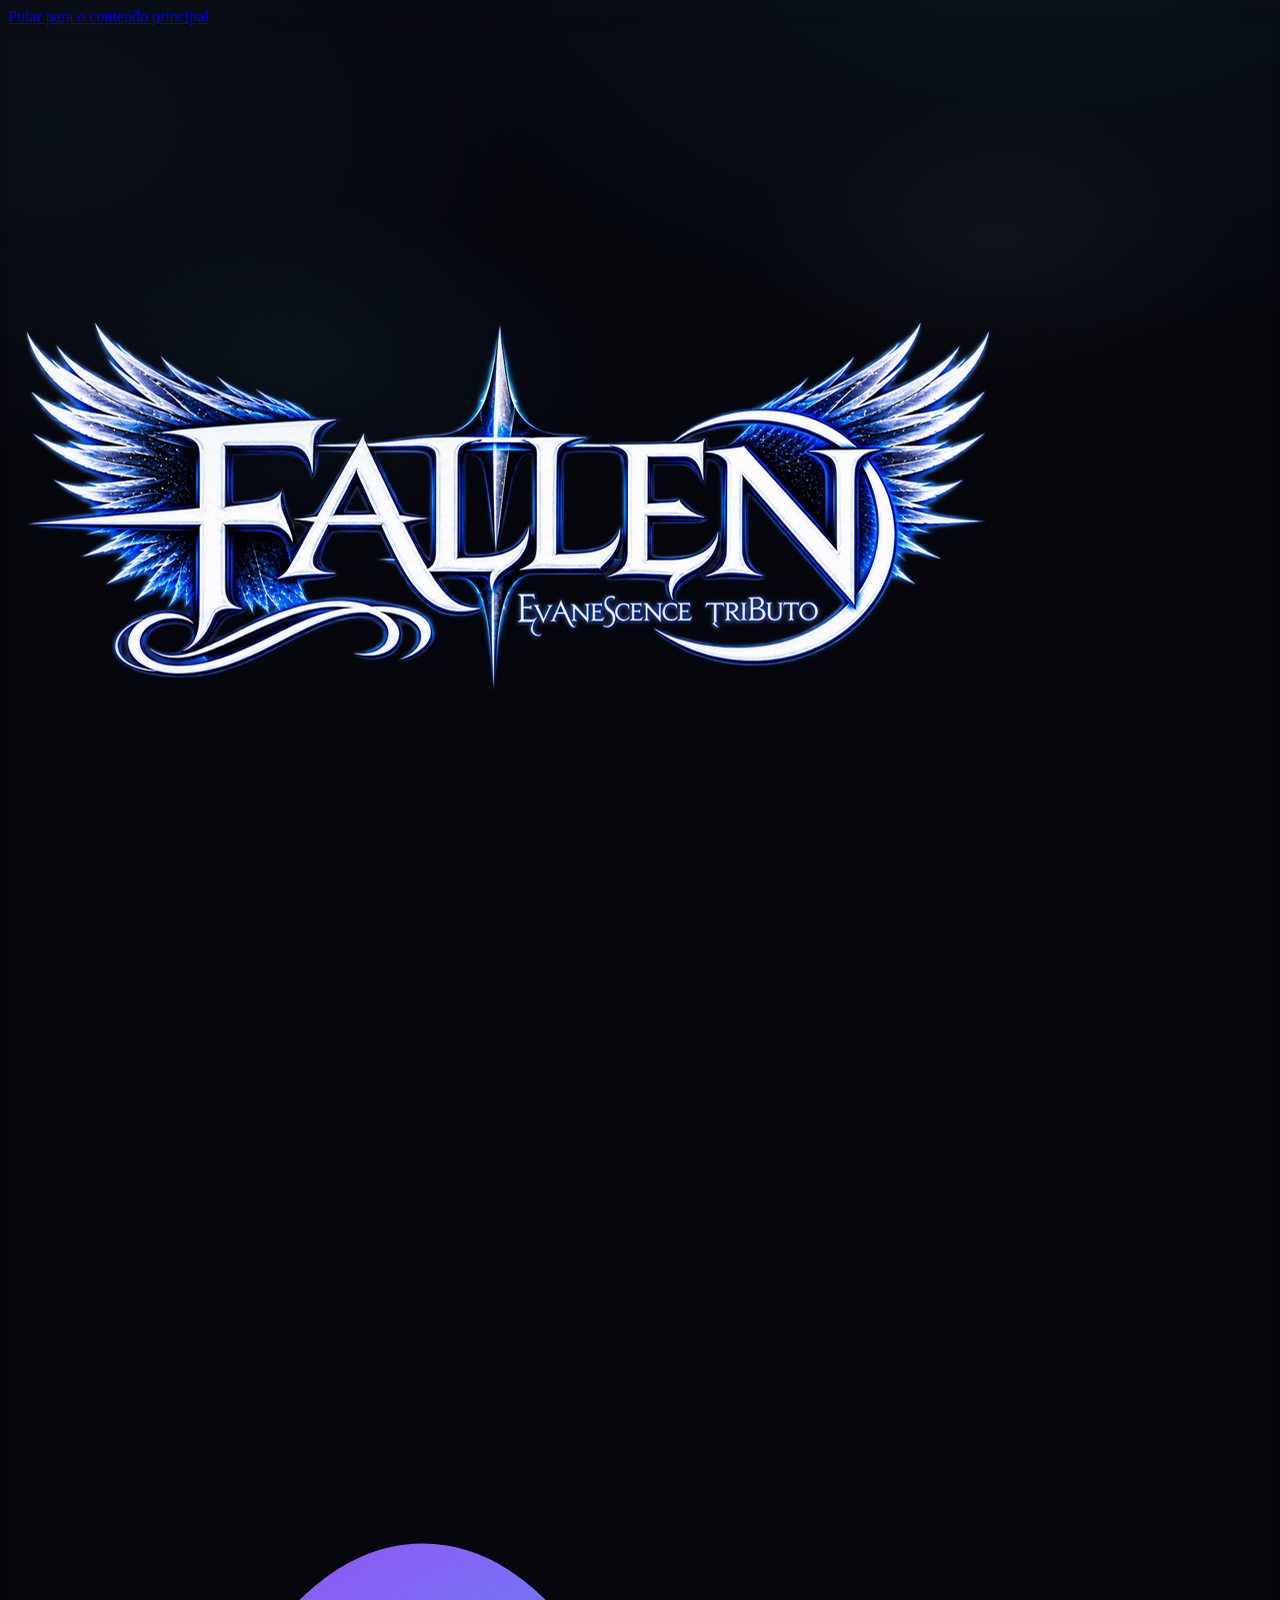
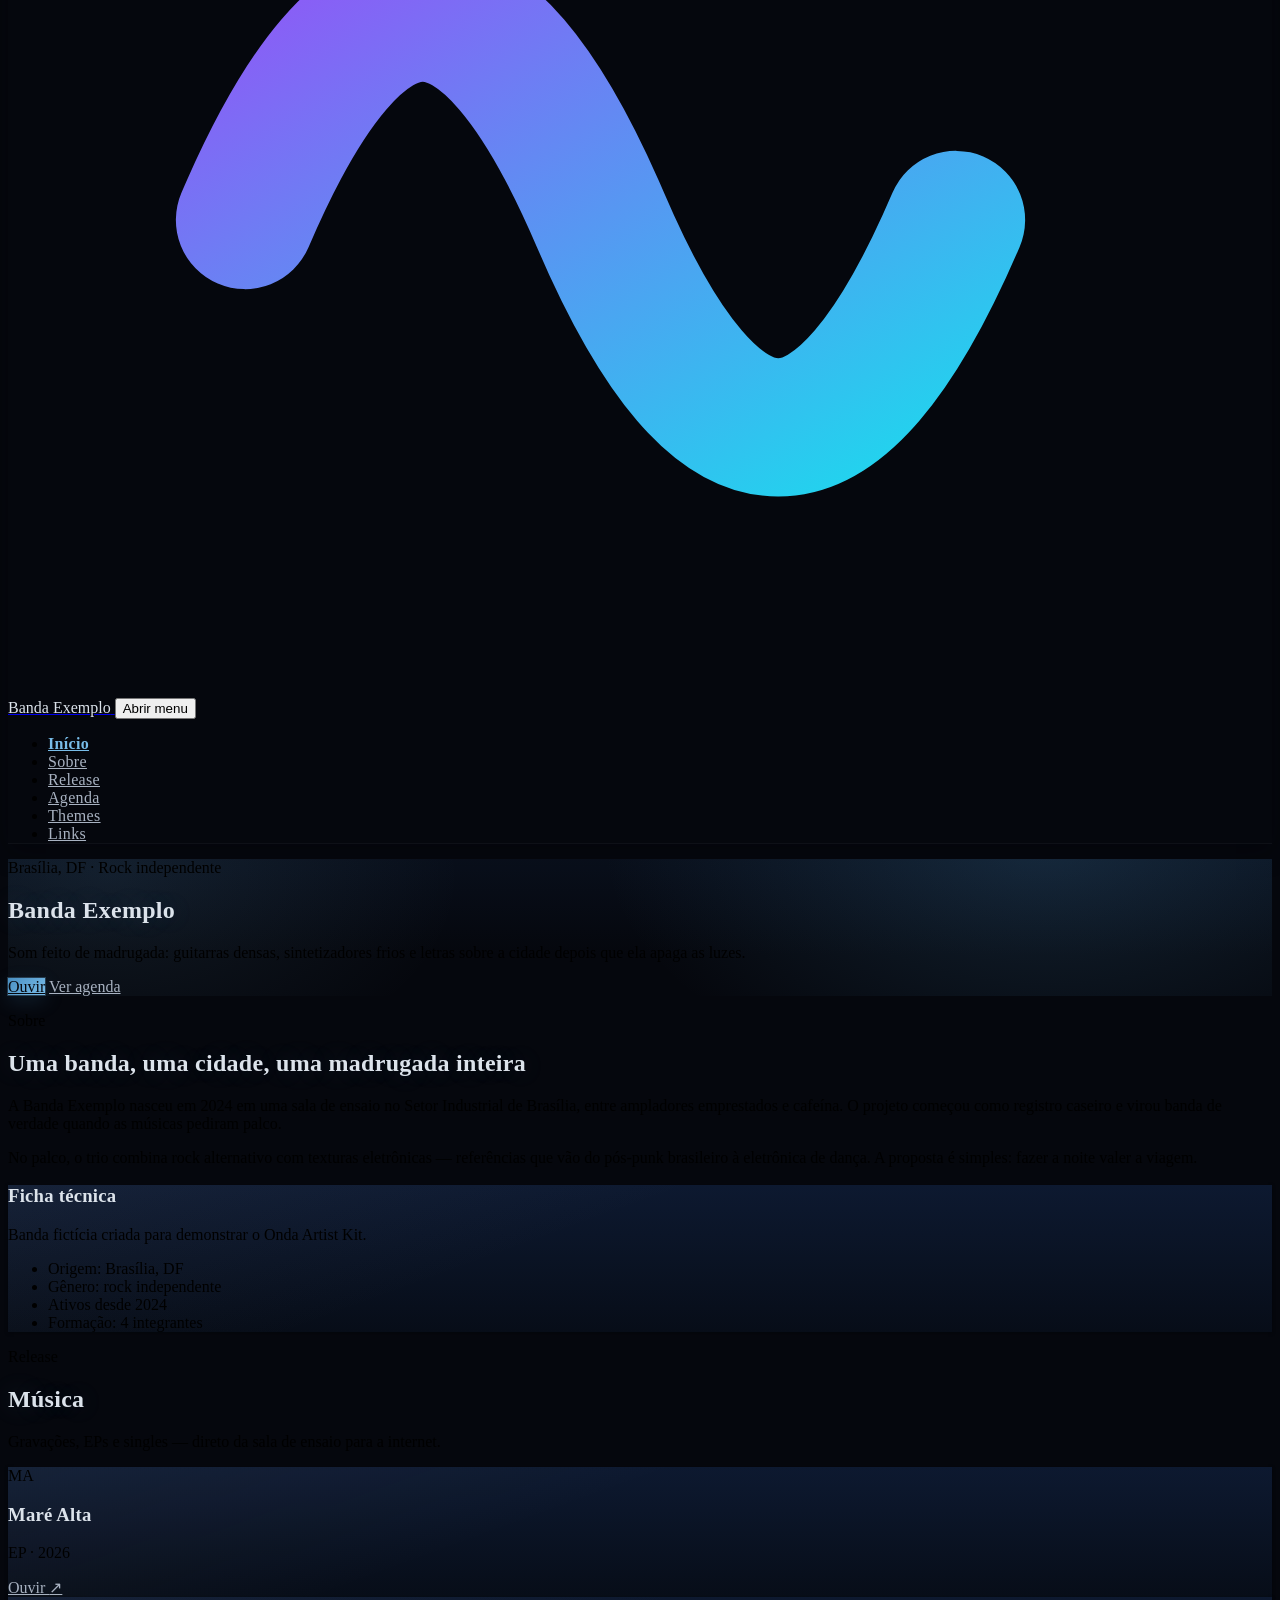
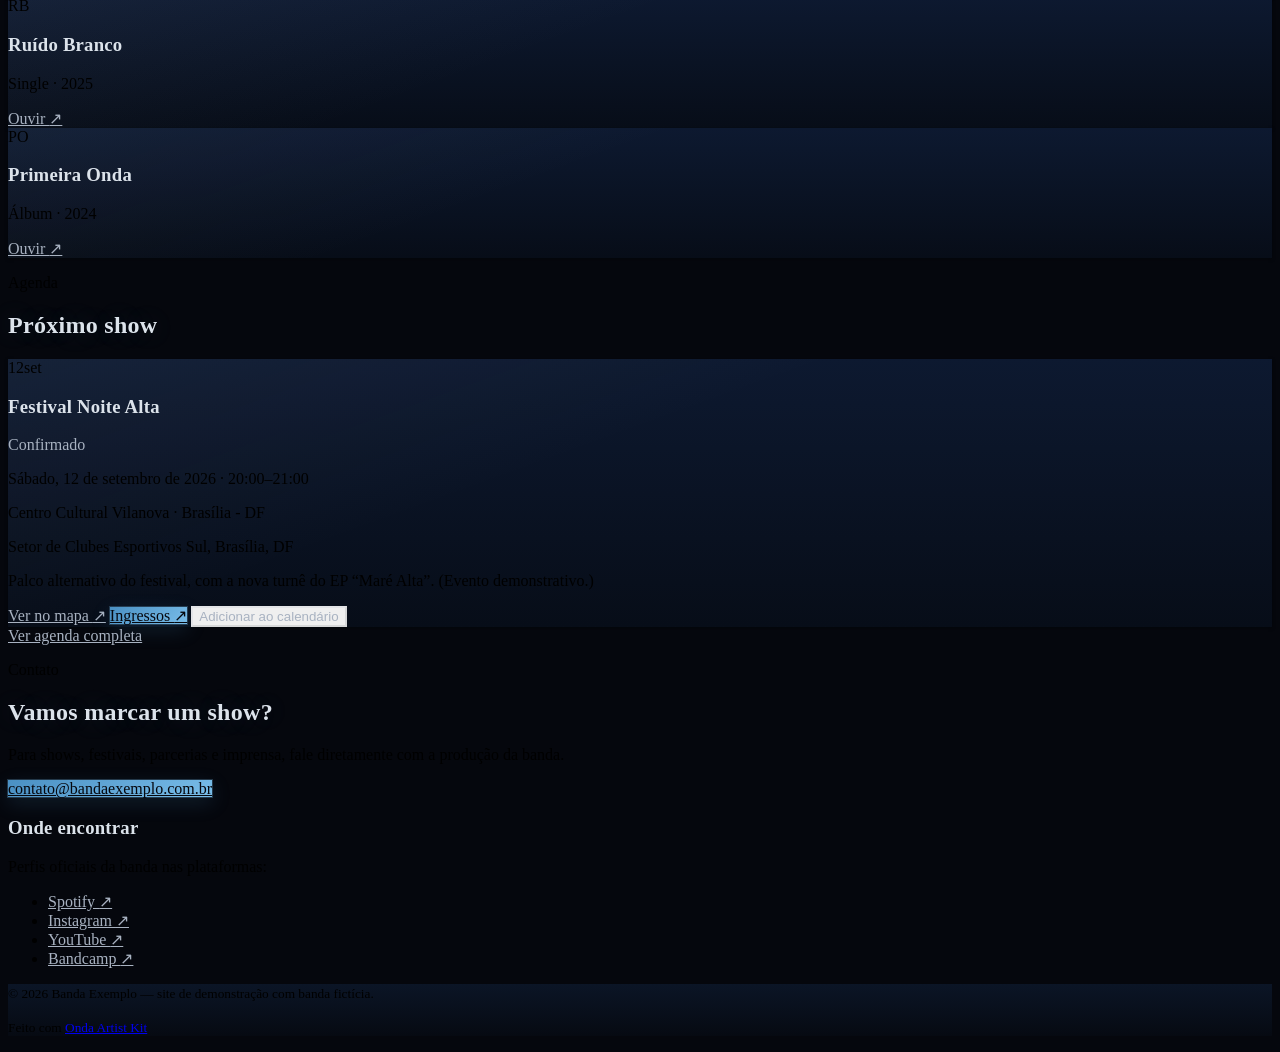
==== index.html @ 6eb8c456 "Refactor code structure and remove redundant sections for improved readability and maintainability" ====
<!DOCTYPE html>
<html lang="pt-BR">
<head>
    <meta charset="UTF-8">
    <meta name="viewport" content="width=device-width, initial-scale=1.0">
    <meta name="description" content="Site de demonstração da Banda Exemplo, banda fictícia de rock independente de Brasília, criada para demonstrar o Onda Artist Kit.">
    <meta name="theme-color" content="#0e1016">
    <title>Banda Exemplo — Rock independente · Brasília, DF</title>
    <link rel="icon" type="image/png" href="assets/icons/favcon.png">
    <link rel="stylesheet" href="src/css/main.css">
    <script src="src/js/theme-loader.js" defer></script>
    <script src="src/js/main.js" defer></script>
    <script src="src/js/content.js" defer></script>
    <script src="src/js/shows.js" defer></script>
    <script src="src/js/sources/local.js" defer></script>
    <script src="src/js/sources/google-icalendar.js" defer></script>
    <script src="src/js/data.js" defer></script>
    <script src="src/components/show-card.js" defer></script>
    <script src="src/js/home.js" defer></script>
</head>
<body>
    <a class="skip-link" href="#conteudo">Pular para o conteúdo principal</a>

    <header class="site-header">
        <div class="container site-header__inner">
            <a class="brand" href="#inicio">
                <span class="brand__logo">
                    <img class="brand__img" data-logo-img src="assets/icons/logo.png" alt="">
                    <svg class="brand__mark" data-logo-fallback hidden viewBox="0 0 64 64" aria-hidden="true" focusable="false">
                        <defs>
                            <linearGradient id="brand-grad" x1="0" y1="0" x2="1" y2="1">
                                <stop offset="0" stop-color="#8b5cf6"/>
                                <stop offset="1" stop-color="#22d3ee"/>
                            </linearGradient>
                        </defs>
                        <path d="M12 40c6-14 12-14 18 0s12 14 18 0" fill="none" stroke="url(#brand-grad)" stroke-width="7" stroke-linecap="round"/>
                    </svg>
                </span>
                <span class="brand__name" data-band-name>Banda Exemplo</span>
            </a>

            <button class="nav-toggle" type="button" aria-expanded="false" aria-controls="menu-principal" data-menu-toggle>
                <span class="visually-hidden">Abrir menu</span>
                <span class="nav-toggle__bars" aria-hidden="true">
                    <span class="nav-toggle__bar"></span>
                    <span class="nav-toggle__bar"></span>
                    <span class="nav-toggle__bar"></span>
                </span>
            </button>

            <nav class="site-nav" id="menu-principal" aria-label="Navegação principal" data-open="false">
                <ul class="nav__list" role="list">
                    <li><a class="nav__link" href="index.html" aria-current="page">Início</a></li>
                    <li><a class="nav__link" href="#sobre">Sobre</a></li>
                    <li><a class="nav__link" href="release.html">Release</a></li>
                    <li><a class="nav__link" href="agenda.html">Agenda</a></li>
                    <li><a class="nav__link" href="themes/">Themes</a></li>
                    <li><a class="nav__link" href="#links">Links</a></li>
                </ul>
            </nav>
        </div>
    </header>

    <main id="conteudo" tabindex="-1">
        <section class="hero" id="inicio" aria-labelledby="titulo-inicio">
            <div class="container hero__inner">
                <p class="hero__eyebrow" data-hero-eyebrow>Brasília, DF · Rock independente</p>
                <h1 id="titulo-inicio" data-band-name>Banda Exemplo</h1>
                <p class="hero__tagline" data-band-tagline>Som feito de madrugada: guitarras densas, sintetizadores frios e letras sobre a cidade depois que ela apaga as luzes.</p>
                <div class="hero__actions">
                    <a class="btn btn--primary" href="#release">Ouvir</a>
                    <a class="btn btn--ghost" href="#agenda">Ver agenda</a>
                </div>
            </div>
        </section>
        <section class="section" id="sobre" aria-labelledby="titulo-sobre">
            <div class="container">
                <header class="section__header">
                    <p class="section__eyebrow">Sobre</p>
                    <h2 id="titulo-sobre">Uma banda, uma cidade, uma madrugada inteira</h2>
                </header>
                <div class="grid grid--2">
                    <div class="grid" data-about-text>
                        <p>A Banda Exemplo nasceu em 2024 em uma sala de ensaio no Setor Industrial de Brasília, entre ampladores emprestados e cafeína. O projeto começou como registro caseiro e virou banda de verdade quando as músicas pediram palco.</p>
                        <p>No palco, o trio combina rock alternativo com texturas eletrônicas — referências que vão do pós-punk brasileiro à eletrônica de dança. A proposta é simples: fazer a noite valer a viagem.</p>
                    </div>
                    <div class="card card--surface">
                        <h3 class="card__title">Ficha técnica</h3>
                        <p class="card__text">Banda fictícia criada para demonstrar o Onda Artist Kit.</p>
                        <ul class="card__meta" role="list">
                            <li>Origem: <span data-ficha="origem">Brasília, DF</span></li>
                            <li>Gênero: <span data-ficha="genero">rock independente</span></li>
                            <li>Ativos desde <span data-ficha="desde">2024</span></li>
                            <li>Formação: <span data-ficha="formacao">4 integrantes</span></li>
                        </ul>
                    </div>
                </div>
            </div>
        </section>

        <section class="section section--alt" id="release" aria-labelledby="titulo-release">
            <div class="container">
                <header class="section__header">
                    <p class="section__eyebrow">Release</p>
                    <h2 id="titulo-release">Música</h2>
                    <p>Gravações, EPs e singles — direto da sala de ensaio para a internet.</p>
                </header>
                <div class="grid grid--3" data-discography>
                    <article class="card release-card">
                        <div class="release-card__cover" aria-hidden="true">MA</div>
                        <h3 class="card__title">Maré Alta</h3>
                        <p class="card__meta">EP · 2026</p>
                        <a class="chip" href="https://open.spotify.com/" target="_blank" rel="noopener noreferrer" aria-label="Ouvir o EP Maré Alta no Spotify (link demonstrativo)">Ouvir <span aria-hidden="true">↗</span></a>
                    </article>
                    <article class="card release-card">
                        <div class="release-card__cover release-card__cover--alt" aria-hidden="true">RB</div>
                        <h3 class="card__title">Ruído Branco</h3>
                        <p class="card__meta">Single · 2025</p>
                        <a class="chip" href="https://bandcamp.com/" target="_blank" rel="noopener noreferrer" aria-label="Ouvir o single Ruído Branco no Bandcamp (link demonstrativo)">Ouvir <span aria-hidden="true">↗</span></a>
                    </article>
                    <article class="card release-card">
                        <div class="release-card__cover release-card__cover--deep" aria-hidden="true">PO</div>
                        <h3 class="card__title">Primeira Onda</h3>
                        <p class="card__meta">Álbum · 2024</p>
                        <a class="chip" href="https://music.youtube.com/" target="_blank" rel="noopener noreferrer" aria-label="Ouvir o álbum Primeira Onda no YouTube Music (link demonstrativo)">Ouvir <span aria-hidden="true">↗</span></a>
                    </article>
                </div>
            </div>
        </section>
        <section class="section" id="agenda" aria-labelledby="titulo-agenda">
            <div class="container">
                <header class="section__header">
                    <p class="section__eyebrow">Agenda</p>
                    <h2 id="titulo-agenda">Próximo show</h2>
                </header>
                <div data-next-show>
                    <article class="card show-card" data-show-id="show-001">
                        <p class="event-card__date"><time datetime="2026-09-12"><span class="event-card__day">12</span><span class="event-card__month">set</span></time></p>
                        <div class="show-card__body">
                            <div class="show-card__head">
                                <h3 class="card__title">Festival Noite Alta</h3>
                                <span class="badge badge--confirmed">Confirmado</span>
                            </div>
                            <p class="show-card__when"><time datetime="2026-09-12T20:00:00">Sábado, 12 de setembro de 2026 · 20:00–21:00</time></p>
                            <p class="card__meta">Centro Cultural Vilanova · Brasília - DF</p>
                            <p class="show-card__address">Setor de Clubes Esportivos Sul, Brasília, DF</p>
                            <p class="show-card__desc">Palco alternativo do festival, com a nova turnê do EP “Maré Alta”. (Evento demonstrativo.)</p>
                            <div class="show-card__actions">
                                <a class="btn btn--ghost btn--sm" href="https://www.openstreetmap.org/" target="_blank" rel="noopener noreferrer">Ver no mapa <span aria-hidden="true">↗</span></a>
                                <a class="btn btn--primary btn--sm" href="https://www.sympla.com.br/" target="_blank" rel="noopener noreferrer">Ingressos <span aria-hidden="true">↗</span></a>
                                <button class="btn btn--ghost btn--sm" type="button" data-ics="show-001">Adicionar ao calendário</button>
                            </div>
                        </div>
                    </article>
                </div>
                <p class="agenda-empty" data-next-show-empty hidden>Nenhum show agendado no momento — acompanhe as redes do artista para novidades.</p>
                <div class="hero__actions">
                    <a class="btn btn--ghost" href="agenda.html">Ver agenda completa</a>
                </div>
            </div>
        </section>

        <section class="section section--alt" id="contato" aria-labelledby="titulo-contato">
            <div class="container">
                <header class="section__header">
                    <p class="section__eyebrow">Contato</p>
                    <h2 id="titulo-contato">Vamos marcar um show?</h2>
                </header>
                <div class="grid grid--2">
                    <div>
                        <p data-booking-description>Para shows, festivais, parcerias e imprensa, fale diretamente com a produção da banda.</p>
                        <a class="btn btn--primary" data-booking-email href="mailto:contato@bandaexemplo.com.br">contato@bandaexemplo.com.br</a>
                    </div>
                    <div id="links">
                        <h3>Onde encontrar</h3>
                        <p>Perfis oficiais da banda nas plataformas:</p>
                        <ul class="chip-list" data-links role="list">
                            <li><a class="chip" href="https://open.spotify.com/" target="_blank" rel="noopener noreferrer">Spotify <span aria-hidden="true">↗</span></a></li>
                            <li><a class="chip" href="https://www.instagram.com/" target="_blank" rel="noopener noreferrer">Instagram <span aria-hidden="true">↗</span></a></li>
                            <li><a class="chip" href="https://www.youtube.com/" target="_blank" rel="noopener noreferrer">YouTube <span aria-hidden="true">↗</span></a></li>
                            <li><a class="chip" href="https://bandcamp.com/" target="_blank" rel="noopener noreferrer">Bandcamp <span aria-hidden="true">↗</span></a></li>
                        </ul>
                    </div>
                </div>
            </div>
        </section>
    </main>

    <footer class="site-footer">
        <div class="container site-footer__inner">
            <p><small>© <span data-year>2026</span> Banda Exemplo — site de demonstração com banda fictícia.</small></p>
            <p><small>Feito com <a href="https://github.com/Onda-Noturna/onda-artist-kit">Onda Artist Kit</a></small></p>
        </div>
    </footer>

</body>
</html>
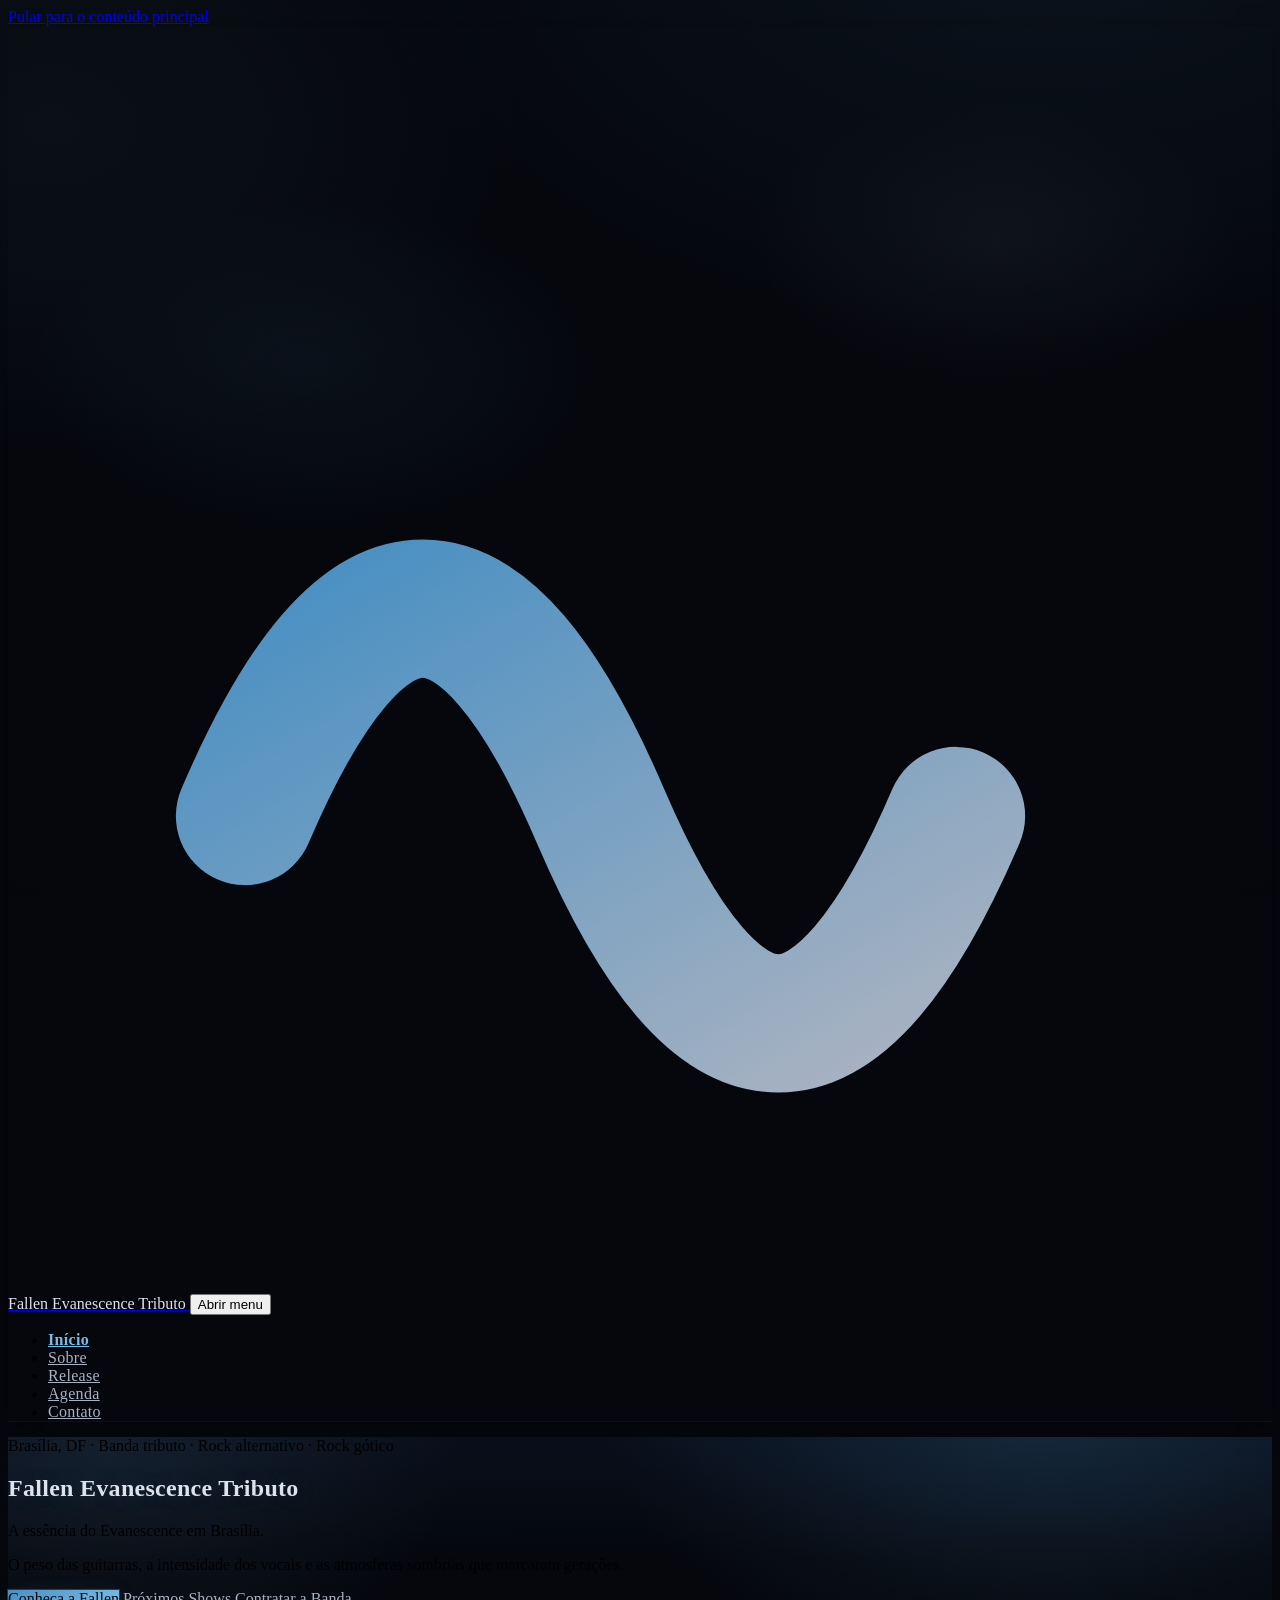
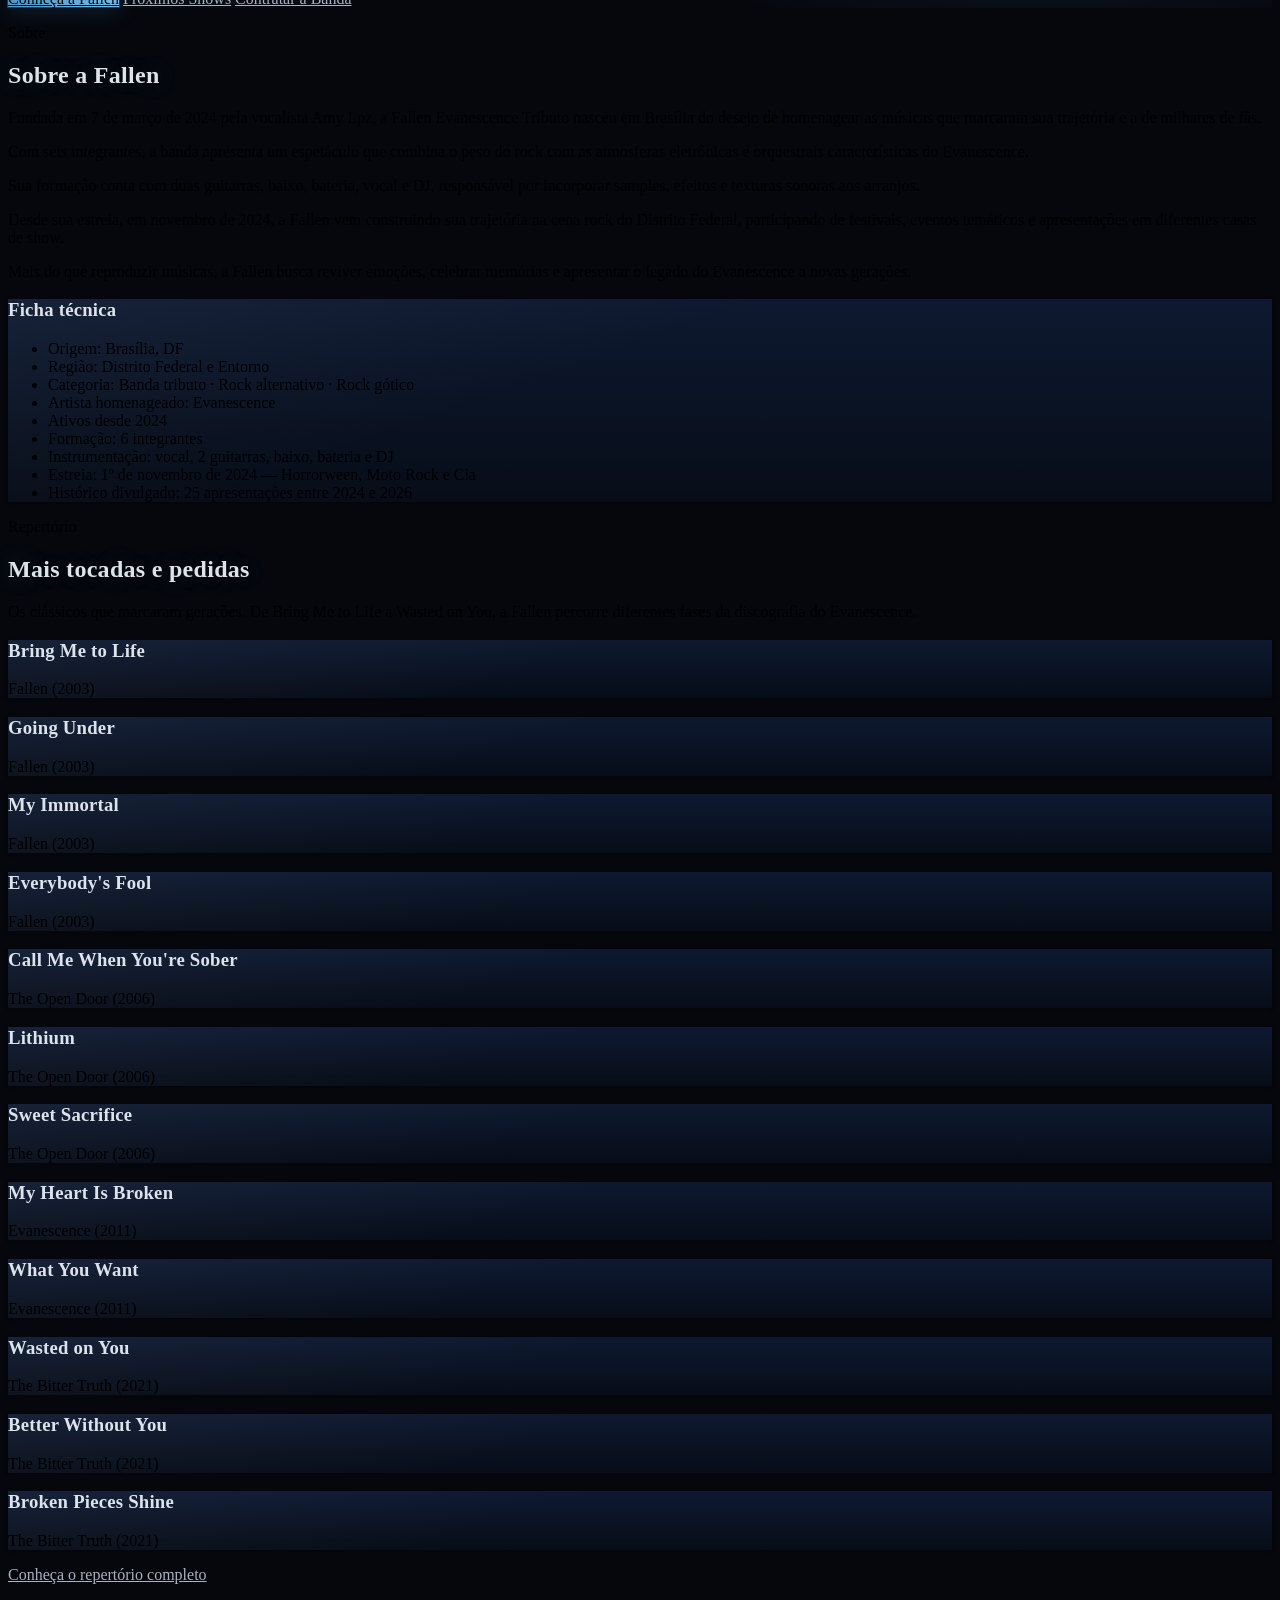
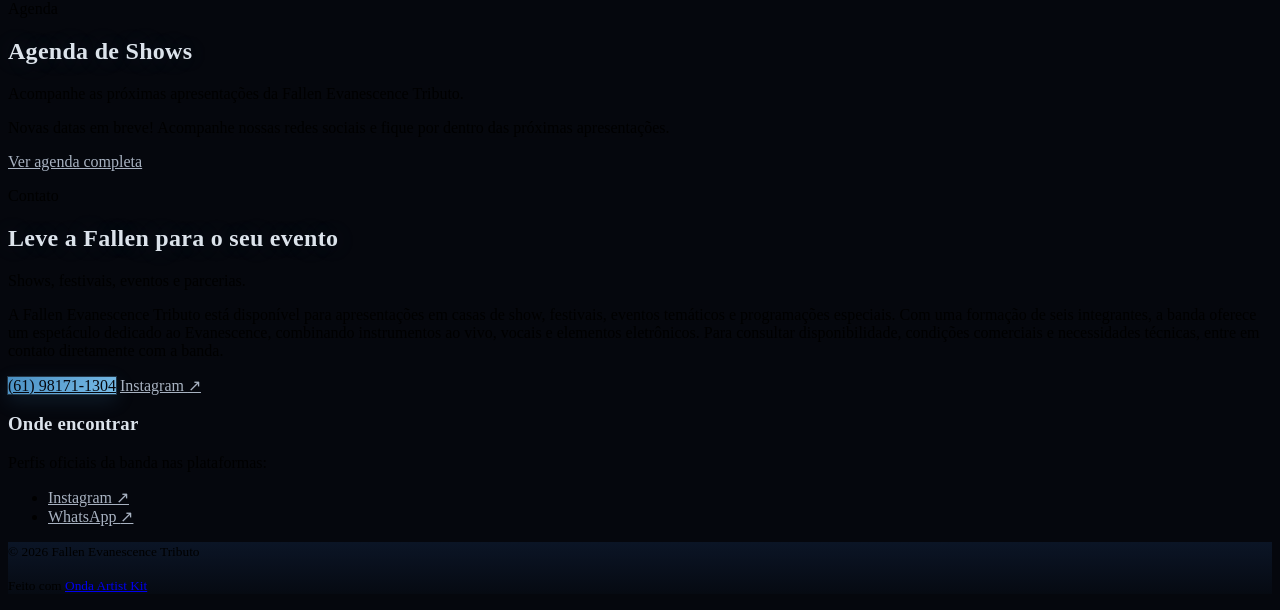
==== commit 4ba87776: "feat: build Fallen Evanescence Tributo site with real band data and repertoire - Real data files: ba" ====
--- a/index.html
+++ b/index.html
@@ -3,9 +3,13 @@
 <head>
     <meta charset="UTF-8">
     <meta name="viewport" content="width=device-width, initial-scale=1.0">
-    <meta name="description" content="Site de demonstração da Banda Exemplo, banda fictícia de rock independente de Brasília, criada para demonstrar o Onda Artist Kit.">
-    <meta name="theme-color" content="#0e1016">
-    <title>Banda Exemplo — Rock independente · Brasília, DF</title>
+    <meta name="description" content="Site oficial da Fallen Evanescence Tributo — banda tributo do Evanescence de Brasília, DF: sobre a banda, músicas em destaque, agenda de shows e contato para contratação.">
+    <meta name="theme-color" content="#05070d">
+    <meta property="og:title" content="Fallen Evanescence Tributo — A essência do Evanescence em Brasília">
+    <meta property="og:description" content="Banda tributo do Evanescence de Brasília, DF: rock alternativo e gótico, repertório, agenda de shows e contratação.">
+    <meta property="og:type" content="website">
+    <meta property="og:locale" content="pt_BR">
+    <title>Fallen Evanescence Tributo — Banda tributo · Brasília, DF</title>
     <link rel="icon" type="image/png" href="assets/icons/favcon.png">
     <link rel="stylesheet" href="src/css/main.css">
     <script src="src/js/theme-loader.js" defer></script>
@@ -25,18 +29,18 @@
         <div class="container site-header__inner">
             <a class="brand" href="#inicio">
                 <span class="brand__logo">
-                    <img class="brand__img" data-logo-img src="assets/icons/logo.png" alt="">
-                    <svg class="brand__mark" data-logo-fallback hidden viewBox="0 0 64 64" aria-hidden="true" focusable="false">
+                    <img class="brand__img" data-logo-img src="assets/icons/logo.png" alt="" hidden>
+                    <svg class="brand__mark" data-logo-fallback viewBox="0 0 64 64" aria-hidden="true" focusable="false">
                         <defs>
                             <linearGradient id="brand-grad" x1="0" y1="0" x2="1" y2="1">
-                                <stop offset="0" stop-color="#8b5cf6"/>
-                                <stop offset="1" stop-color="#22d3ee"/>
+                                <stop offset="0" stop-color="#4a90c3"/>
+                                <stop offset="1" stop-color="#a8b2c1"/>
                             </linearGradient>
                         </defs>
                         <path d="M12 40c6-14 12-14 18 0s12 14 18 0" fill="none" stroke="url(#brand-grad)" stroke-width="7" stroke-linecap="round"/>
                     </svg>
                 </span>
-                <span class="brand__name" data-band-name>Banda Exemplo</span>
+                <span class="brand__name" data-band-name>Fallen Evanescence Tributo</span>
             </a>
 
             <button class="nav-toggle" type="button" aria-expanded="false" aria-controls="menu-principal" data-menu-toggle>
@@ -54,8 +58,7 @@
                     <li><a class="nav__link" href="#sobre">Sobre</a></li>
                     <li><a class="nav__link" href="release.html">Release</a></li>
                     <li><a class="nav__link" href="agenda.html">Agenda</a></li>
-                    <li><a class="nav__link" href="themes/">Themes</a></li>
-                    <li><a class="nav__link" href="#links">Links</a></li>
+                    <li><a class="nav__link" href="#contato">Contato</a></li>
                 </ul>
             </nav>
         </div>
@@ -64,96 +67,86 @@
     <main id="conteudo" tabindex="-1">
         <section class="hero" id="inicio" aria-labelledby="titulo-inicio">
             <div class="container hero__inner">
-                <p class="hero__eyebrow" data-hero-eyebrow>Brasília, DF · Rock independente</p>
-                <h1 id="titulo-inicio" data-band-name>Banda Exemplo</h1>
-                <p class="hero__tagline" data-band-tagline>Som feito de madrugada: guitarras densas, sintetizadores frios e letras sobre a cidade depois que ela apaga as luzes.</p>
+                <p class="hero__eyebrow" data-hero-eyebrow>Brasília, DF · Banda tributo · Rock alternativo · Rock gótico</p>
+                <h1 id="titulo-inicio" data-band-name>Fallen Evanescence Tributo</h1>
+                <p class="hero__tagline" data-band-tagline>A essência do Evanescence em Brasília.</p>
+                <p data-hero-lead>O peso das guitarras, a intensidade dos vocais e as atmosferas sombrias que marcaram gerações.</p>
                 <div class="hero__actions">
-                    <a class="btn btn--primary" href="#release">Ouvir</a>
-                    <a class="btn btn--ghost" href="#agenda">Ver agenda</a>
+                    <a class="btn btn--primary" href="#sobre">Conheça a Fallen</a>
+                    <a class="btn btn--ghost" href="agenda.html">Próximos Shows</a>
+                    <a class="btn btn--ghost" href="#contato">Contratar a Banda</a>
                 </div>
             </div>
         </section>
+
         <section class="section" id="sobre" aria-labelledby="titulo-sobre">
             <div class="container">
                 <header class="section__header">
                     <p class="section__eyebrow">Sobre</p>
-                    <h2 id="titulo-sobre">Uma banda, uma cidade, uma madrugada inteira</h2>
+                    <h2 id="titulo-sobre">Sobre a Fallen</h2>
                 </header>
                 <div class="grid grid--2">
                     <div class="grid" data-about-text>
-                        <p>A Banda Exemplo nasceu em 2024 em uma sala de ensaio no Setor Industrial de Brasília, entre ampladores emprestados e cafeína. O projeto começou como registro caseiro e virou banda de verdade quando as músicas pediram palco.</p>
-                        <p>No palco, o trio combina rock alternativo com texturas eletrônicas — referências que vão do pós-punk brasileiro à eletrônica de dança. A proposta é simples: fazer a noite valer a viagem.</p>
+                        <p>Fundada em 7 de março de 2024 pela vocalista Amy Lpz, a Fallen Evanescence Tributo nasceu em Brasília do desejo de homenagear as músicas que marcaram sua trajetória e a de milhares de fãs.</p>
+                        <p>Com seis integrantes, a banda apresenta um espetáculo que combina o peso do rock com as atmosferas eletrônicas e orquestrais características do Evanescence.</p>
+                        <p>Sua formação conta com duas guitarras, baixo, bateria, vocal e DJ, responsável por incorporar samples, efeitos e texturas sonoras aos arranjos.</p>
+                        <p>Desde sua estreia, em novembro de 2024, a Fallen vem construindo sua trajetória na cena rock do Distrito Federal, participando de festivais, eventos temáticos e apresentações em diferentes casas de show.</p>
+                        <p>Mais do que reproduzir músicas, a Fallen busca reviver emoções, celebrar memórias e apresentar o legado do Evanescence a novas gerações.</p>
                     </div>
                     <div class="card card--surface">
                         <h3 class="card__title">Ficha técnica</h3>
-                        <p class="card__text">Banda fictícia criada para demonstrar o Onda Artist Kit.</p>
                         <ul class="card__meta" role="list">
                             <li>Origem: <span data-ficha="origem">Brasília, DF</span></li>
-                            <li>Gênero: <span data-ficha="genero">rock independente</span></li>
+                            <li>Região: <span data-ficha="regiao">Distrito Federal e Entorno</span></li>
+                            <li>Categoria: <span data-ficha="genero">Banda tributo · Rock alternativo · Rock gótico</span></li>
+                            <li>Artista homenageado: Evanescence</li>
                             <li>Ativos desde <span data-ficha="desde">2024</span></li>
-                            <li>Formação: <span data-ficha="formacao">4 integrantes</span></li>
+                            <li>Formação: <span data-ficha="formacao">6 integrantes</span></li>
+                            <li>Instrumentação: vocal, 2 guitarras, baixo, bateria e DJ</li>
+                            <li>Estreia: 1º de novembro de 2024 — Horrorween, Moto Rock e Cia</li>
+                            <li>Histórico divulgado: 25 apresentações entre 2024 e 2026</li>
                         </ul>
                     </div>
                 </div>
             </div>
         </section>
 
-        <section class="section section--alt" id="release" aria-labelledby="titulo-release">
+        <section class="section section--alt" id="mais-tocadas" aria-labelledby="titulo-mais-tocadas">
             <div class="container">
                 <header class="section__header">
-                    <p class="section__eyebrow">Release</p>
-                    <h2 id="titulo-release">Música</h2>
-                    <p>Gravações, EPs e singles — direto da sala de ensaio para a internet.</p>
+                    <p class="section__eyebrow">Repertório</p>
+                    <h2 id="titulo-mais-tocadas">Mais tocadas e pedidas</h2>
+                    <p>Os clássicos que marcaram gerações. De Bring Me to Life a Wasted on You, a Fallen percorre diferentes fases da discografia do Evanescence.</p>
                 </header>
-                <div class="grid grid--3" data-discography>
-                    <article class="card release-card">
-                        <div class="release-card__cover" aria-hidden="true">MA</div>
-                        <h3 class="card__title">Maré Alta</h3>
-                        <p class="card__meta">EP · 2026</p>
-                        <a class="chip" href="https://open.spotify.com/" target="_blank" rel="noopener noreferrer" aria-label="Ouvir o EP Maré Alta no Spotify (link demonstrativo)">Ouvir <span aria-hidden="true">↗</span></a>
-                    </article>
-                    <article class="card release-card">
-                        <div class="release-card__cover release-card__cover--alt" aria-hidden="true">RB</div>
-                        <h3 class="card__title">Ruído Branco</h3>
-                        <p class="card__meta">Single · 2025</p>
-                        <a class="chip" href="https://bandcamp.com/" target="_blank" rel="noopener noreferrer" aria-label="Ouvir o single Ruído Branco no Bandcamp (link demonstrativo)">Ouvir <span aria-hidden="true">↗</span></a>
-                    </article>
-                    <article class="card release-card">
-                        <div class="release-card__cover release-card__cover--deep" aria-hidden="true">PO</div>
-                        <h3 class="card__title">Primeira Onda</h3>
-                        <p class="card__meta">Álbum · 2024</p>
-                        <a class="chip" href="https://music.youtube.com/" target="_blank" rel="noopener noreferrer" aria-label="Ouvir o álbum Primeira Onda no YouTube Music (link demonstrativo)">Ouvir <span aria-hidden="true">↗</span></a>
-                    </article>
+                <div class="grid grid--3" data-song-highlights>
+                    <article class="card song-card"><h3 class="card__title">Bring Me to Life</h3><p class="card__meta">Fallen (2003)</p></article>
+                    <article class="card song-card"><h3 class="card__title">Going Under</h3><p class="card__meta">Fallen (2003)</p></article>
+                    <article class="card song-card"><h3 class="card__title">My Immortal</h3><p class="card__meta">Fallen (2003)</p></article>
+                    <article class="card song-card"><h3 class="card__title">Everybody's Fool</h3><p class="card__meta">Fallen (2003)</p></article>
+                    <article class="card song-card"><h3 class="card__title">Call Me When You're Sober</h3><p class="card__meta">The Open Door (2006)</p></article>
+                    <article class="card song-card"><h3 class="card__title">Lithium</h3><p class="card__meta">The Open Door (2006)</p></article>
+                    <article class="card song-card"><h3 class="card__title">Sweet Sacrifice</h3><p class="card__meta">The Open Door (2006)</p></article>
+                    <article class="card song-card"><h3 class="card__title">My Heart Is Broken</h3><p class="card__meta">Evanescence (2011)</p></article>
+                    <article class="card song-card"><h3 class="card__title">What You Want</h3><p class="card__meta">Evanescence (2011)</p></article>
+                    <article class="card song-card"><h3 class="card__title">Wasted on You</h3><p class="card__meta">The Bitter Truth (2021)</p></article>
+                    <article class="card song-card"><h3 class="card__title">Better Without You</h3><p class="card__meta">The Bitter Truth (2021)</p></article>
+                    <article class="card song-card"><h3 class="card__title">Broken Pieces Shine</h3><p class="card__meta">The Bitter Truth (2021)</p></article>
+                </div>
+                <div class="hero__actions">
+                    <a class="btn btn--ghost" href="release.html#repertorio">Conheça o repertório completo</a>
                 </div>
             </div>
         </section>
+
         <section class="section" id="agenda" aria-labelledby="titulo-agenda">
             <div class="container">
                 <header class="section__header">
                     <p class="section__eyebrow">Agenda</p>
-                    <h2 id="titulo-agenda">Próximo show</h2>
+                    <h2 id="titulo-agenda">Agenda de Shows</h2>
+                    <p>Acompanhe as próximas apresentações da Fallen Evanescence Tributo.</p>
                 </header>
-                <div data-next-show>
-                    <article class="card show-card" data-show-id="show-001">
-                        <p class="event-card__date"><time datetime="2026-09-12"><span class="event-card__day">12</span><span class="event-card__month">set</span></time></p>
-                        <div class="show-card__body">
-                            <div class="show-card__head">
-                                <h3 class="card__title">Festival Noite Alta</h3>
-                                <span class="badge badge--confirmed">Confirmado</span>
-                            </div>
-                            <p class="show-card__when"><time datetime="2026-09-12T20:00:00">Sábado, 12 de setembro de 2026 · 20:00–21:00</time></p>
-                            <p class="card__meta">Centro Cultural Vilanova · Brasília - DF</p>
-                            <p class="show-card__address">Setor de Clubes Esportivos Sul, Brasília, DF</p>
-                            <p class="show-card__desc">Palco alternativo do festival, com a nova turnê do EP “Maré Alta”. (Evento demonstrativo.)</p>
-                            <div class="show-card__actions">
-                                <a class="btn btn--ghost btn--sm" href="https://www.openstreetmap.org/" target="_blank" rel="noopener noreferrer">Ver no mapa <span aria-hidden="true">↗</span></a>
-                                <a class="btn btn--primary btn--sm" href="https://www.sympla.com.br/" target="_blank" rel="noopener noreferrer">Ingressos <span aria-hidden="true">↗</span></a>
-                                <button class="btn btn--ghost btn--sm" type="button" data-ics="show-001">Adicionar ao calendário</button>
-                            </div>
-                        </div>
-                    </article>
-                </div>
-                <p class="agenda-empty" data-next-show-empty hidden>Nenhum show agendado no momento — acompanhe as redes do artista para novidades.</p>
+                <div data-next-show></div>
+                <p class="agenda-empty" data-next-show-empty>Novas datas em breve! Acompanhe nossas redes sociais e fique por dentro das próximas apresentações.</p>
                 <div class="hero__actions">
                     <a class="btn btn--ghost" href="agenda.html">Ver agenda completa</a>
                 </div>
@@ -164,21 +157,24 @@
             <div class="container">
                 <header class="section__header">
                     <p class="section__eyebrow">Contato</p>
-                    <h2 id="titulo-contato">Vamos marcar um show?</h2>
+                    <h2 id="titulo-contato">Leve a Fallen para o seu evento</h2>
+                    <p>Shows, festivais, eventos e parcerias.</p>
                 </header>
                 <div class="grid grid--2">
                     <div>
-                        <p data-booking-description>Para shows, festivais, parcerias e imprensa, fale diretamente com a produção da banda.</p>
-                        <a class="btn btn--primary" data-booking-email href="mailto:contato@bandaexemplo.com.br">contato@bandaexemplo.com.br</a>
+                        <p data-booking-description>A Fallen Evanescence Tributo está disponível para apresentações em casas de show, festivais, eventos temáticos e programações especiais. Com uma formação de seis integrantes, a banda oferece um espetáculo dedicado ao Evanescence, combinando instrumentos ao vivo, vocais e elementos eletrônicos. Para consultar disponibilidade, condições comerciais e necessidades técnicas, entre em contato diretamente com a banda.</p>
+                        <div class="actions">
+                            <a class="btn btn--primary" data-booking-phone href="tel:+5561981711304">(61) 98171-1304</a>
+                            <a class="btn btn--ghost" data-booking-email href="mailto:" hidden>E-mail</a>
+                            <a class="btn btn--ghost" href="https://www.instagram.com/fallen.evtributo/" target="_blank" rel="noopener noreferrer">Instagram <span aria-hidden="true">↗</span></a>
+                        </div>
                     </div>
                     <div id="links">
                         <h3>Onde encontrar</h3>
                         <p>Perfis oficiais da banda nas plataformas:</p>
                         <ul class="chip-list" data-links role="list">
-                            <li><a class="chip" href="https://open.spotify.com/" target="_blank" rel="noopener noreferrer">Spotify <span aria-hidden="true">↗</span></a></li>
-                            <li><a class="chip" href="https://www.instagram.com/" target="_blank" rel="noopener noreferrer">Instagram <span aria-hidden="true">↗</span></a></li>
-                            <li><a class="chip" href="https://www.youtube.com/" target="_blank" rel="noopener noreferrer">YouTube <span aria-hidden="true">↗</span></a></li>
-                            <li><a class="chip" href="https://bandcamp.com/" target="_blank" rel="noopener noreferrer">Bandcamp <span aria-hidden="true">↗</span></a></li>
+                            <li><a class="chip" href="https://www.instagram.com/fallen.evtributo/" target="_blank" rel="noopener noreferrer">Instagram <span aria-hidden="true">↗</span></a></li>
+                            <li><a class="chip" href="https://wa.me/5561981711304" target="_blank" rel="noopener noreferrer">WhatsApp <span aria-hidden="true">↗</span></a></li>
                         </ul>
                     </div>
                 </div>
@@ -188,7 +184,7 @@
 
     <footer class="site-footer">
         <div class="container site-footer__inner">
-            <p><small>© <span data-year>2026</span> Banda Exemplo — site de demonstração com banda fictícia.</small></p>
+            <p><small>© <span data-year>2026</span> Fallen Evanescence Tributo</small></p>
             <p><small>Feito com <a href="https://github.com/Onda-Noturna/onda-artist-kit">Onda Artist Kit</a></small></p>
         </div>
     </footer>
